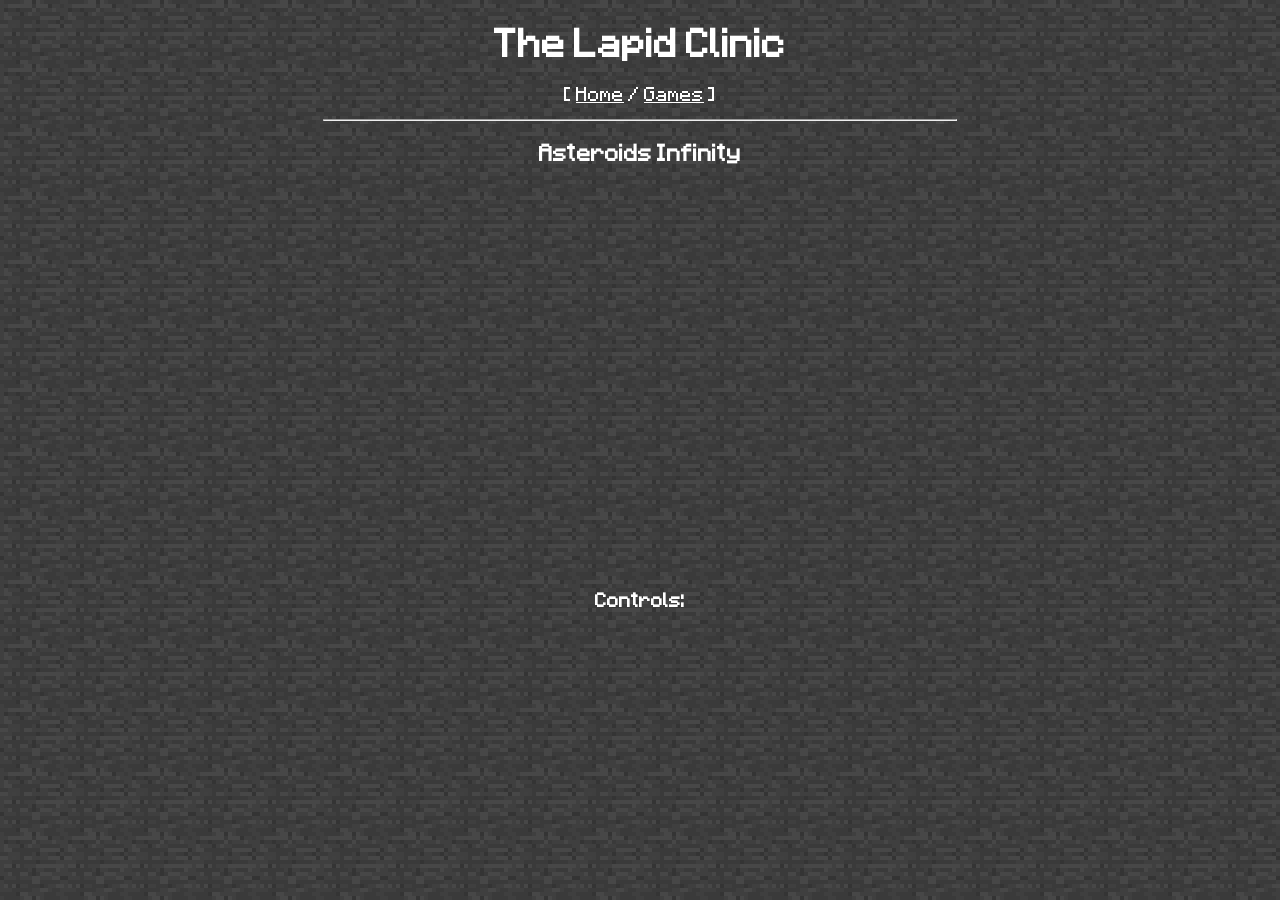
==== asteroidsforever.html @ b38b36e4 "Update asteroidsforever.html" ====
<!DOCTYPE html>
  <html>
    <head>
      <link type="image/x-icon" rel="shortcut icon" href="images/favicon.png" />
      <link rel="stylesheet" href="style.css">
      <title>Asteroids Infinity - The Lapid Clinic</title>
    </head>
    <body>
      <h1>The Lapid Clinic</h1>
      <p>
        [ <a href="index.html">Home</a> / <a href="games.html">Games</a> ]
      </p>
        <hr>
      <h3>Asteroids Infinity</h3>
      <iframe width="480" height="390" frameBorder=0 allowfullscreen allow="geolocation; microphone; camera" title="Asteroids Infinity Snap! Project" src="https://snap.berkeley.edu/embed?projectname=Asteroids%20Infinity&username=thiseaglet_01&pauseButton=true"> </iframe>
      <p>
        <b>Controls:</b>
      </p>
      
    </body>
  </html>
---- style.css ----
body {
  cursor:
    url("images/cursor/cursor.png") 0 0,
    auto;
  cursor:
    url("images/cursor/cursor.png") 0 0,
    pointer;
  image-rendering: pixelated;
  image-rendering: crisp-edges;
  background-image: url('images/background.png');
  background-repeat: repeat;
  background-size: auto;
  color: white;
  text-align: center;
  font-family: 'Minecraft';
}

hr {
  width: 50%;
}

a:link {
  color: white; 
}

a:visited {
  color: #a7b7fc; 
}

a:hover {
  color: #505e9a; 
}

.border {
  border: solid;
  border-width: thick;
  border-top-color: #2a2a2a;
  border-left-color: #201f1f;
  border-right-color: #141414;
  border-bottom-color: black;
}

.stonebutton {
  image-rendering: pixelated;
  image-rendering: crisp-edges;
  background-image: url('images/stone.png');
  background-repeat: repeat;
  background-size: auto;
  color: white;
  text-align: center;
  font-family: 'Minecraft';

}

.woodbutton {
  image-rendering: pixelated;
  image-rendering: crisp-edges;
  background-image: url('images/planks.png');
  background-repeat: repeat;
  background-size: auto;
  color: white;
  text-align: center;
  font-family: 'Minecraft';
  border: solid;
  border-width: 2px;
  border-top-color: #bc9862;
  border-left-color: #9f844d;
  border-right-color: #735e39;
  border-bottom-color: #695433;
}

.woodbutton:active {
  border-top-color: #695433;
  border-left-color: #735e39;
  border-right-color: #9f844d;
  border-bottom-color: #bc9862;
}

@font-face {
  font-family: 'Minecraft';
  src: url('fonts/mc.woff');
}
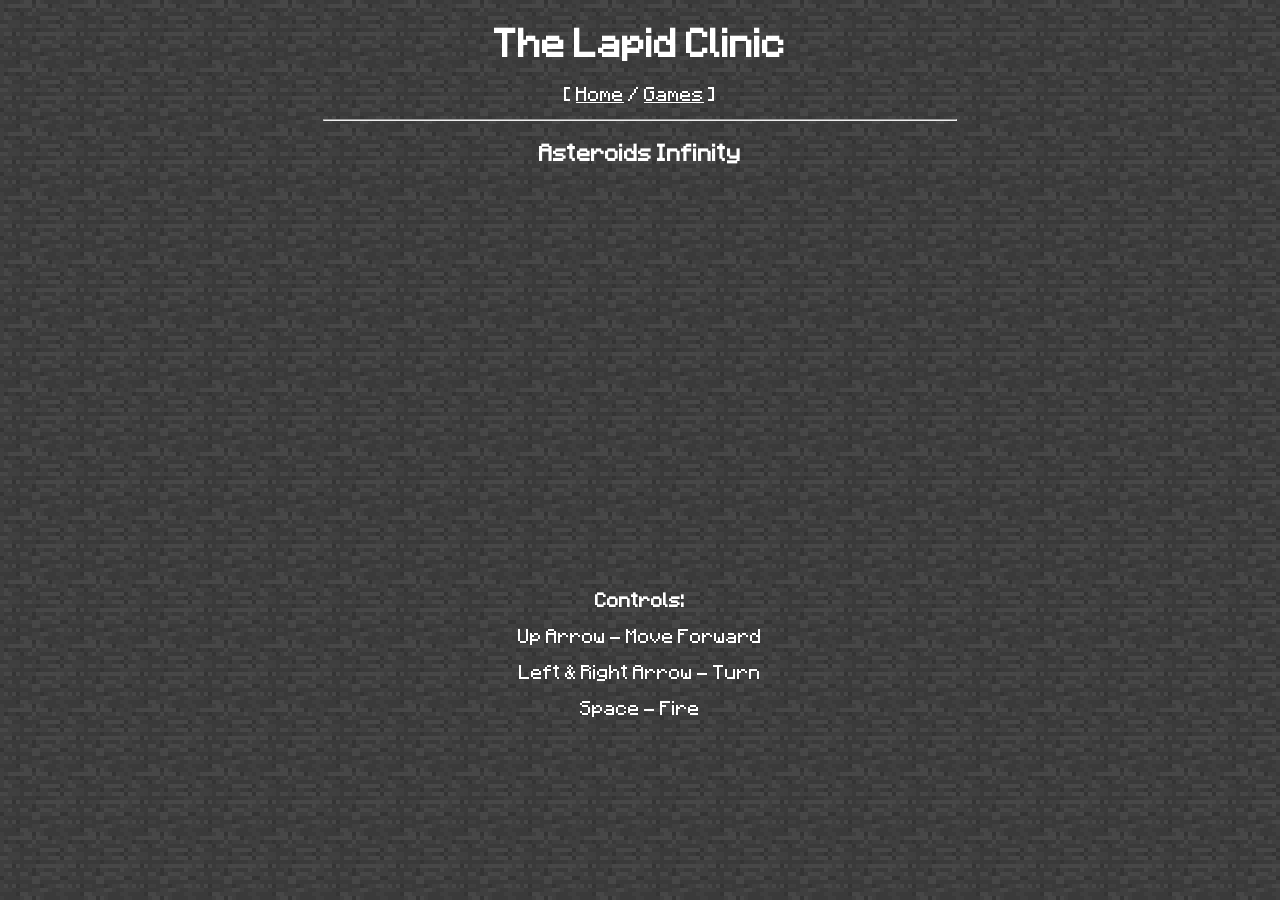
==== commit 6193d39a: "Update asteroidsforever.html" ====
--- a/asteroidsforever.html
+++ b/asteroidsforever.html
@@ -16,6 +16,14 @@
       <p>
         <b>Controls:</b>
       </p>
-      
+      <p>
+        Up Arrow - Move Forward
+      </p>
+      <p>
+        Left & Right Arrow - Turn 
+      </p>
+      <p>
+        Space - Fire
+      </p>
     </body>
   </html>
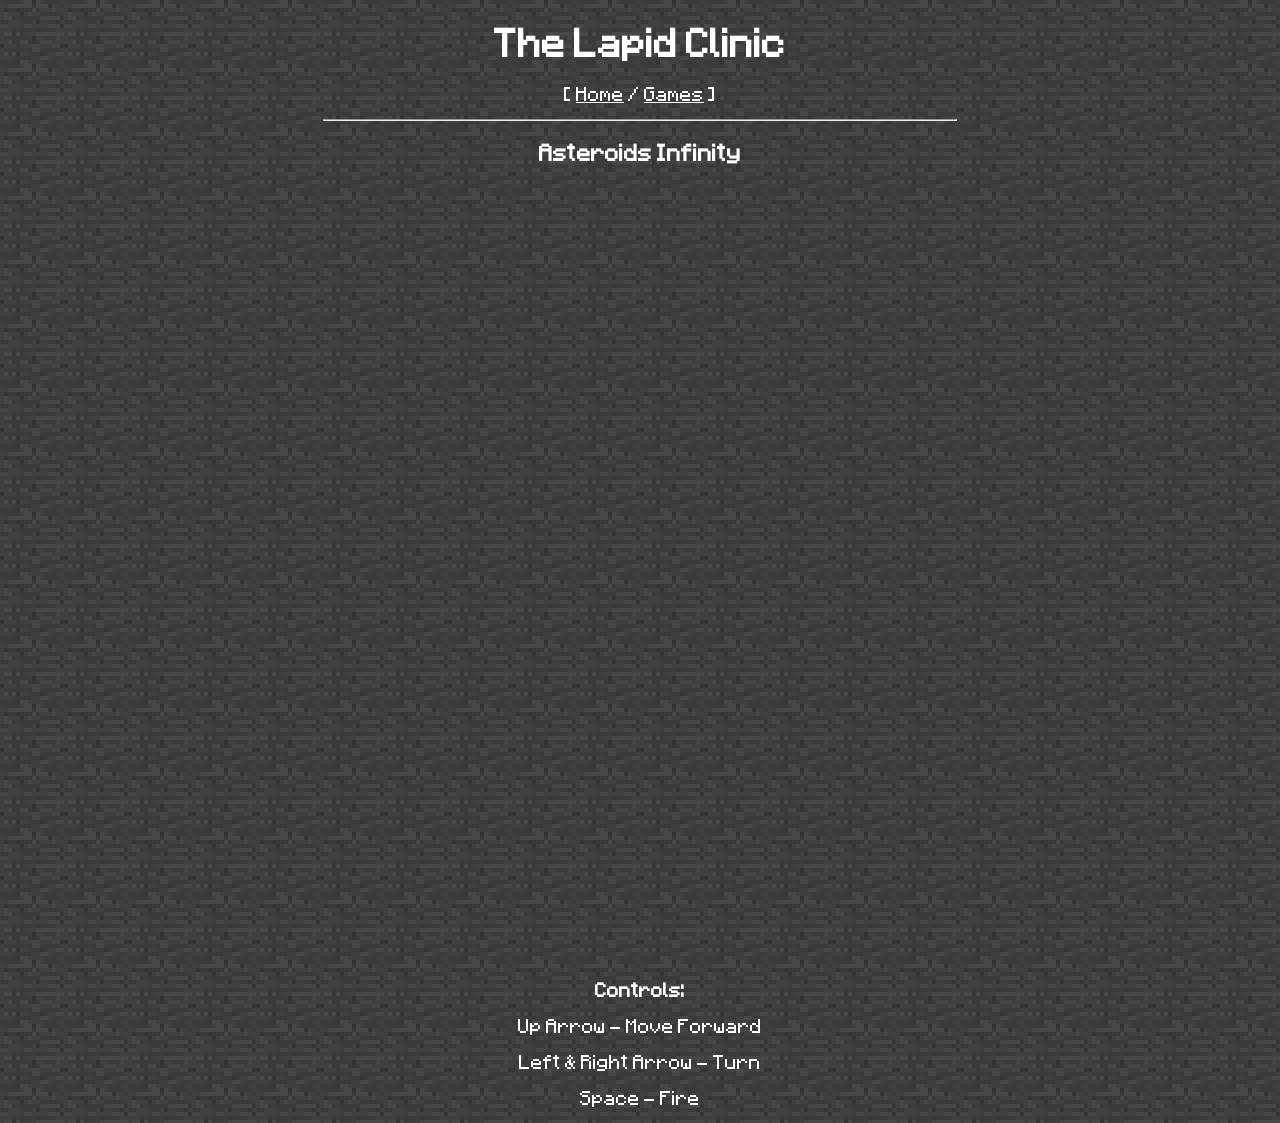
==== commit 50a74eff: "Update asteroidsforever.html" ====
--- a/asteroidsforever.html
+++ b/asteroidsforever.html
@@ -12,7 +12,7 @@
       </p>
         <hr>
       <h3>Asteroids Infinity</h3>
-      <iframe width="480" height="390" frameBorder=0 allowfullscreen allow="geolocation; microphone; camera" title="Asteroids Infinity Snap! Project" src="https://snap.berkeley.edu/embed?projectname=Asteroids%20Infinity&username=thiseaglet_01&pauseButton=true"> </iframe>
+      <iframe width="960" height="780" frameBorder=0 allowfullscreen allow="geolocation; microphone; camera" title="Asteroids Infinity Snap! Project" src="https://snap.berkeley.edu/embed?projectname=Asteroids%20Infinity&username=thiseaglet_01&pauseButton=true"> </iframe>
       <p>
         <b>Controls:</b>
       </p>
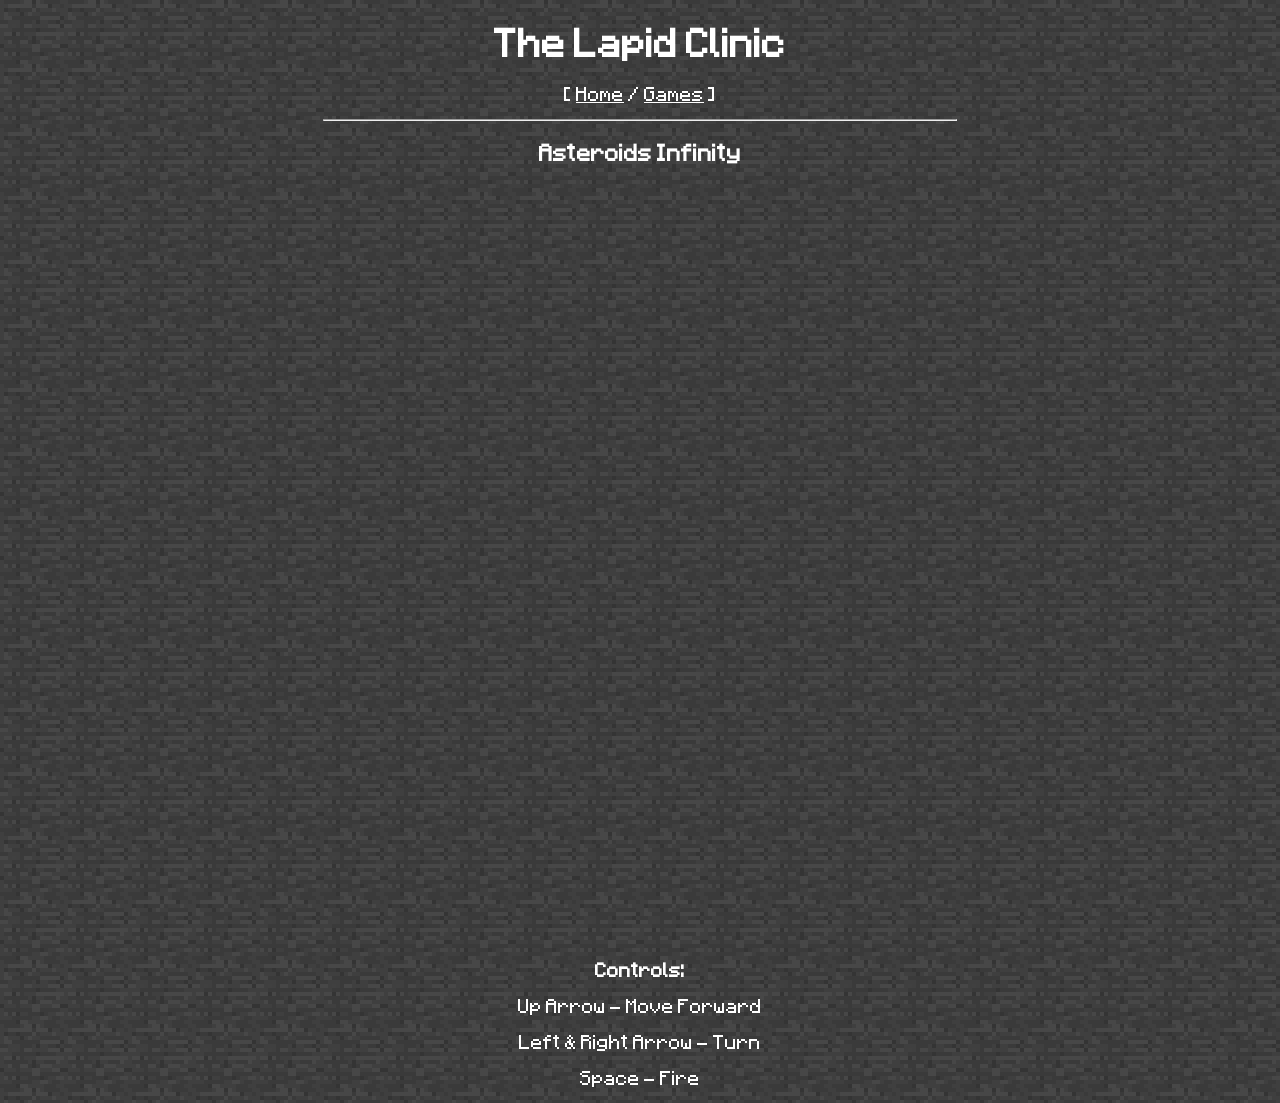
==== commit 22c0e31b: "Update asteroidsforever.html" ====
--- a/asteroidsforever.html
+++ b/asteroidsforever.html
@@ -12,7 +12,7 @@
       </p>
         <hr>
       <h3>Asteroids Infinity</h3>
-      <iframe width="960" height="780" frameBorder=0 allowfullscreen allow="geolocation; microphone; camera" title="Asteroids Infinity Snap! Project" src="https://snap.berkeley.edu/embed?projectname=Asteroids%20Infinity&username=thiseaglet_01&pauseButton=true"> </iframe>
+      <iframe width="960" height="760" frameBorder=0 allowfullscreen allow="geolocation; microphone; camera" title="Asteroids Infinity Snap! Project" src="https://snap.berkeley.edu/embed?projectname=Asteroids%20Infinity&username=thiseaglet_01&pauseButton=true"> </iframe>
       <p>
         <b>Controls:</b>
       </p>
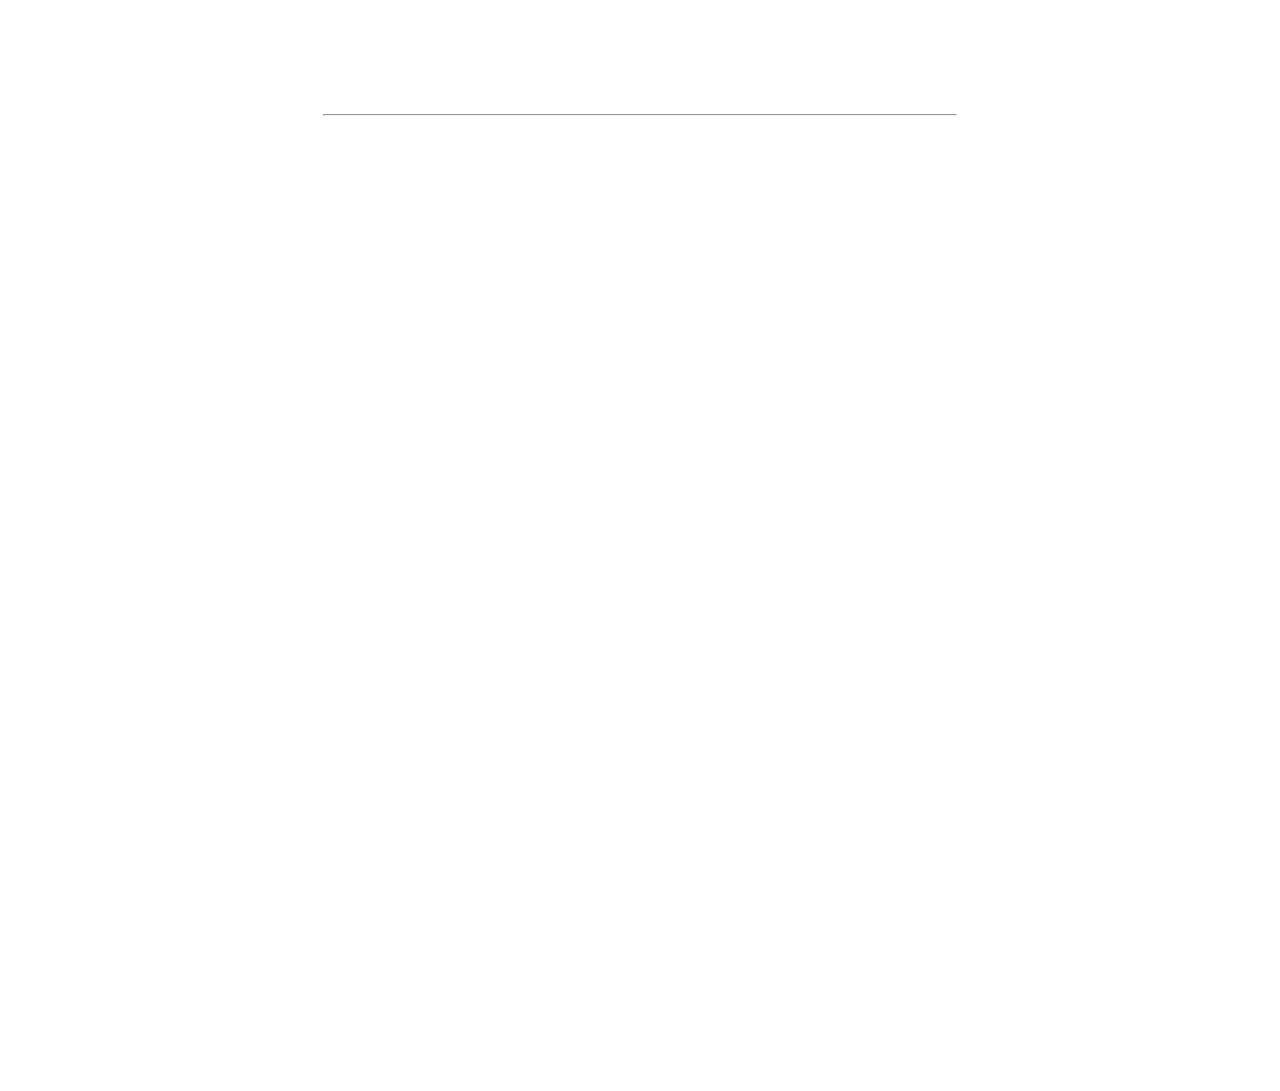
==== commit 7ee66d4a: "asset cleanup" ====
--- a/asteroidsforever.html
+++ b/asteroidsforever.html
@@ -1,8 +1,8 @@
 <!DOCTYPE html>
   <html>
     <head>
-      <link type="image/x-icon" rel="shortcut icon" href="images/favicon.png" />
-      <link rel="stylesheet" href="style.css">
+      <link type="image/x-icon" rel="shortcut icon" href="assets/images/favicon.png" />
+      <link rel="stylesheet" href="assets/style.css">
       <title>Asteroids Infinity - The Lapid Clinic</title>
     </head>
     <body>
--- a/assets/style.css
+++ b/assets/style.css
@@ -0,0 +1,93 @@
+body {
+  image-rendering: pixelated;
+  image-rendering: crisp-edges;
+  background-image: url('assets/images/background.png');
+  background-repeat: repeat;
+  background-size: auto;
+  color: white;
+  text-align: center;
+  font-family: 'Minecraft';
+}
+
+hr {
+  width: 50%;
+}
+
+a:link {
+  color: white; 
+}
+
+a:visited {
+  color: #a7b7fc; 
+}
+
+a:hover {
+  color: #505e9a; 
+}
+
+article {
+  text-align: center;
+}
+
+.border {
+  border: solid;
+  border-width: thick;
+  border-top-color: #2a2a2a;
+  border-left-color: #201f1f;
+  border-right-color: #141414;
+  border-bottom-color: black;
+}
+
+.stonebutton {
+  image-rendering: pixelated;
+  image-rendering: crisp-edges;
+  background-image: url('assets/images/stone.png');
+  background-repeat: repeat;
+  background-size: auto;
+  color: white;
+  text-align: center;
+  font-family: 'Minecraft';
+
+}
+
+.woodbutton {
+  image-rendering: pixelated;
+  image-rendering: crisp-edges;
+  background-image: url('assets/images/planks.png');
+  background-repeat: repeat;
+  background-size: auto;
+  color: white;
+  text-align: center;
+  font-family: 'Minecraft';
+  border: solid;
+  border-width: 2px;
+  border-top-color: #bc9862;
+  border-left-color: #9f844d;
+  border-right-color: #735e39;
+  border-bottom-color: #695433;
+}
+
+.woodbutton:active {
+  border-top-color: #695433;
+  border-left-color: #735e39;
+  border-right-color: #9f844d;
+  border-bottom-color: #bc9862;
+}
+
+.menu {
+  margin-top: 2em;
+  width: 320px;
+  background-image: url('assets/images/background2.png');
+  background-repeat: repeat;
+  background-size: auto;
+  background-position: top left;
+  border: 2px solid #555;
+  box-shadow: 0 4px 24px rgba(0,0,0,0.25);
+  padding: 1em 0 2em 0;
+  color: #fff;
+}
+
+@font-face {
+  font-family: 'Minecraft';
+  src: url('assets/fonts/mc.woff');
+}
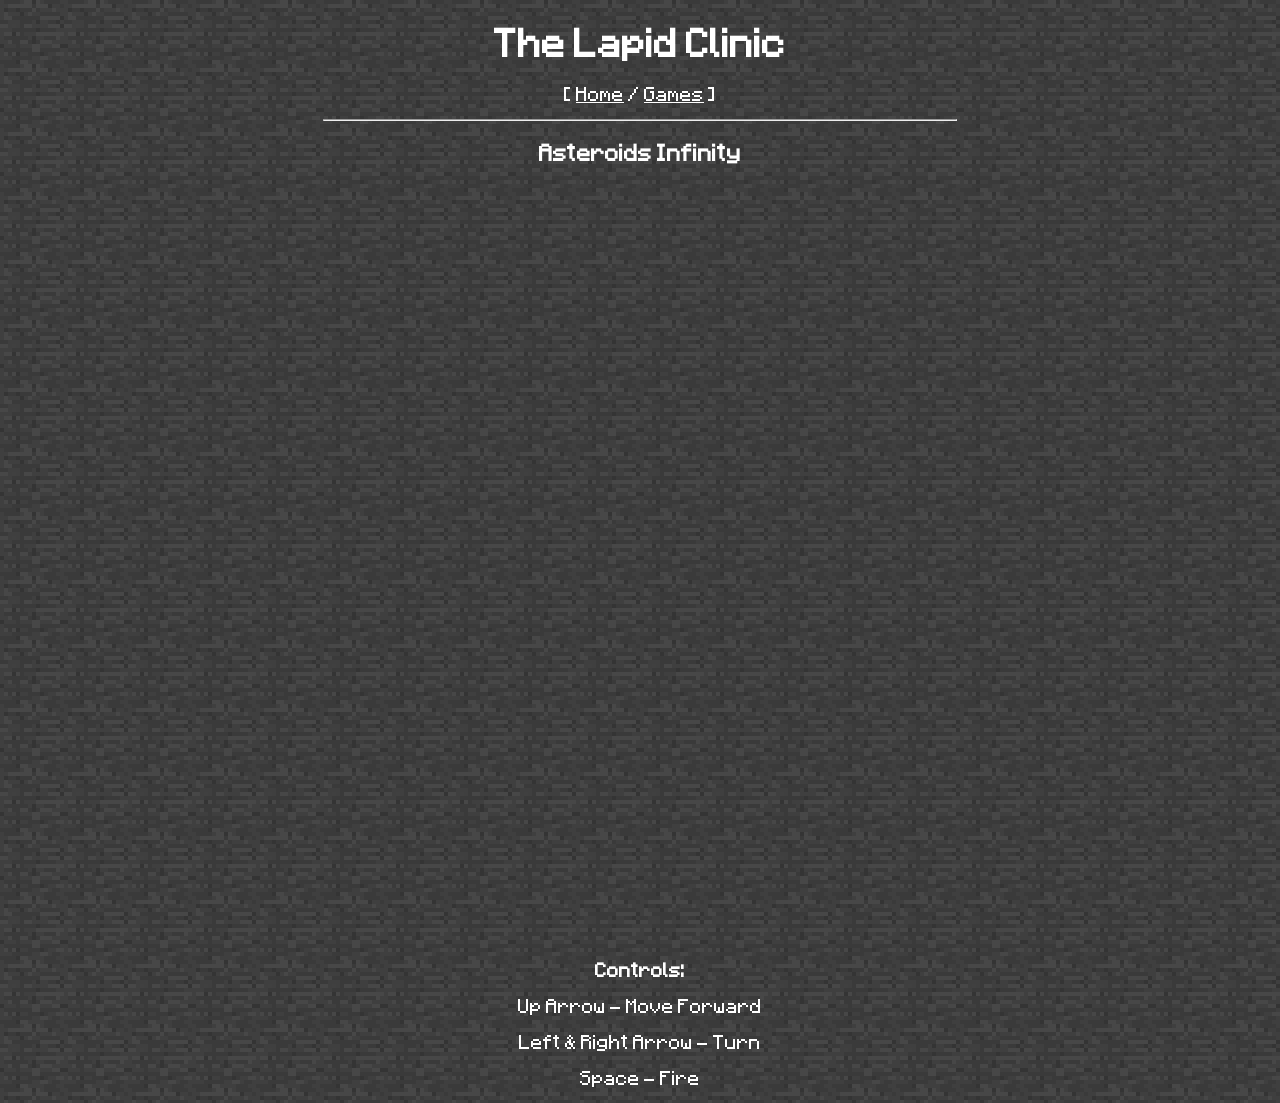
==== commit 737350a3: "css fix" ====
--- a/asteroidsforever.html
+++ b/asteroidsforever.html
@@ -2,7 +2,7 @@
   <html>
     <head>
       <link type="image/x-icon" rel="shortcut icon" href="assets/images/favicon.png" />
-      <link rel="stylesheet" href="assets/style.css">
+      <link rel="stylesheet" href="style.css">
       <title>Asteroids Infinity - The Lapid Clinic</title>
     </head>
     <body>
--- a/style.css
+++ b/style.css
@@ -0,0 +1,99 @@
+body {
+  cursor:
+    url("images/cursor/cursor.png") 0 0,
+    auto;
+  cursor:
+    url("images/cursor/cursor.png") 0 0,
+    pointer;
+  image-rendering: pixelated;
+  image-rendering: crisp-edges;
+  background-image: url('assets/images/background.png');
+  background-repeat: repeat;
+  background-size: auto;
+  color: white;
+  text-align: center;
+  font-family: 'Minecraft';
+}
+
+hr {
+  width: 50%;
+}
+
+a:link {
+  color: white; 
+}
+
+a:visited {
+  color: #a7b7fc; 
+}
+
+a:hover {
+  color: #505e9a; 
+}
+
+article {
+  text-align: center;
+}
+
+.border {
+  border: solid;
+  border-width: thick;
+  border-top-color: #2a2a2a;
+  border-left-color: #201f1f;
+  border-right-color: #141414;
+  border-bottom-color: black;
+}
+
+.stonebutton {
+  image-rendering: pixelated;
+  image-rendering: crisp-edges;
+  background-image: url('assets/images/stone.png');
+  background-repeat: repeat;
+  background-size: auto;
+  color: white;
+  text-align: center;
+  font-family: 'Minecraft';
+
+}
+
+.woodbutton {
+  image-rendering: pixelated;
+  image-rendering: crisp-edges;
+  background-image: url('assets/images/planks.png');
+  background-repeat: repeat;
+  background-size: auto;
+  color: white;
+  text-align: center;
+  font-family: 'Minecraft';
+  border: solid;
+  border-width: 2px;
+  border-top-color: #bc9862;
+  border-left-color: #9f844d;
+  border-right-color: #735e39;
+  border-bottom-color: #695433;
+}
+
+.woodbutton:active {
+  border-top-color: #695433;
+  border-left-color: #735e39;
+  border-right-color: #9f844d;
+  border-bottom-color: #bc9862;
+}
+
+.menu {
+  margin-top: 2em;
+  width: 320px;
+  background-image: url('assets/images/background2.png');
+  background-repeat: repeat;
+  background-size: auto;
+  background-position: top left;
+  border: 2px solid #555;
+  box-shadow: 0 4px 24px rgba(0,0,0,0.25);
+  padding: 1em 0 2em 0;
+  color: #fff;
+}
+
+@font-face {
+  font-family: 'Minecraft';
+  src: url('assets/fonts/mc.woff');
+}
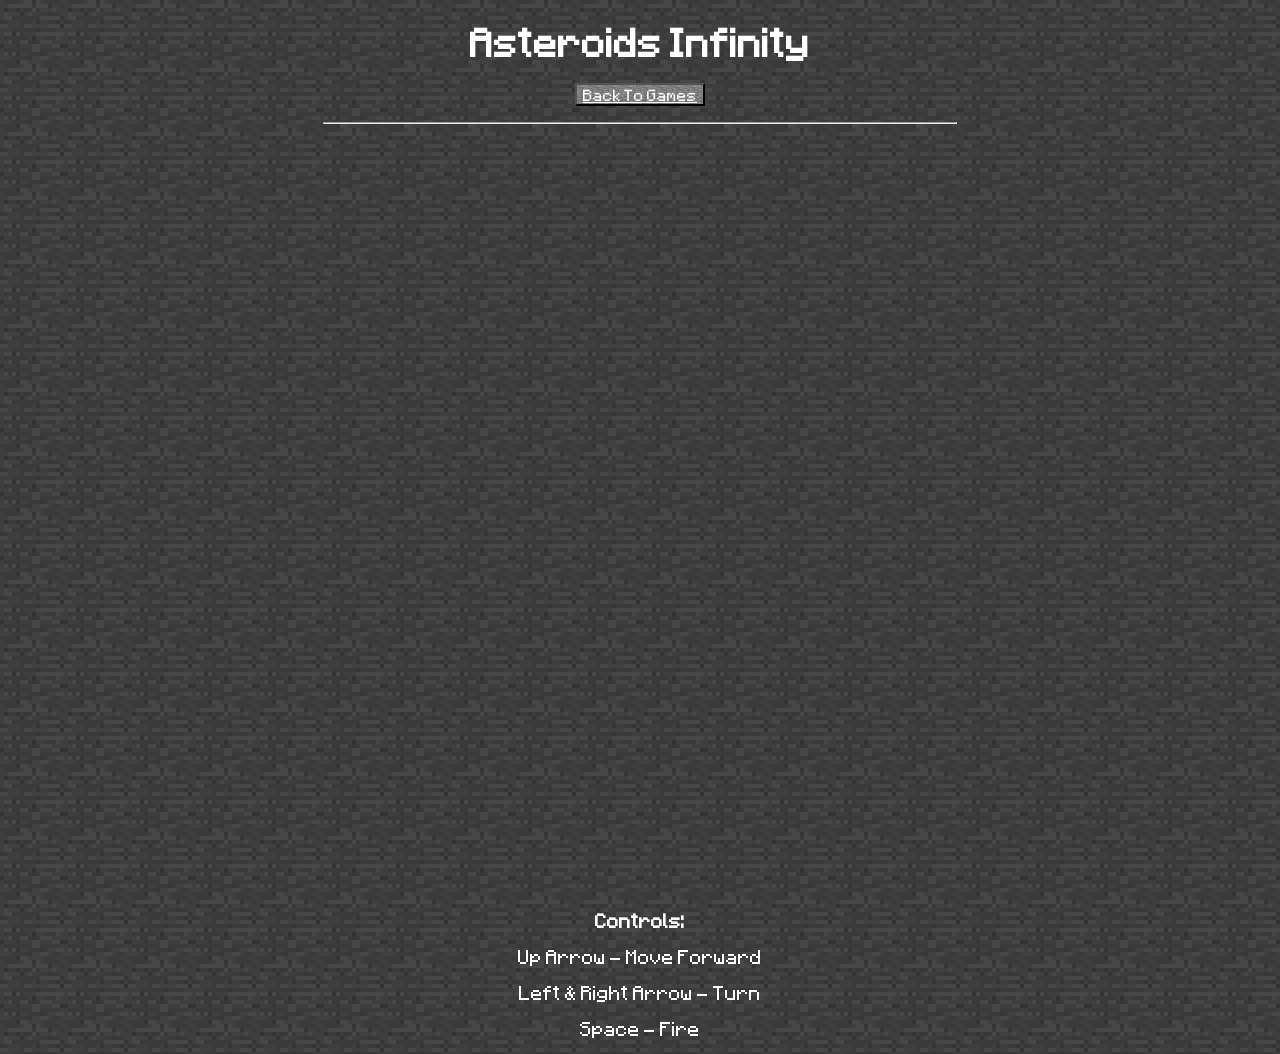
==== commit 1f1e22a0: "Update asteroidsforever.html" ====
--- a/asteroidsforever.html
+++ b/asteroidsforever.html
@@ -1,17 +1,16 @@
 <!DOCTYPE html>
   <html>
     <head>
-      <link type="image/x-icon" rel="shortcut icon" href="assets/images/favicon.png" />
+      <link type="image/x-icon" rel="shortcut icon" href="assets/images/favicon/favicon.png" />
       <link rel="stylesheet" href="style.css">
       <title>Asteroids Infinity - The Lapid Clinic</title>
     </head>
     <body>
-      <h1>The Lapid Clinic</h1>
+      <h1>Asteroids Infinity</h1>
       <p>
-        [ <a href="index.html">Home</a> / <a href="games.html">Games</a> ]
+      <button class="stonebutton"><a href="games.html">Back To Games</a></button>
       </p>
         <hr>
-      <h3>Asteroids Infinity</h3>
       <iframe width="960" height="760" frameBorder=0 allowfullscreen allow="geolocation; microphone; camera" title="Asteroids Infinity Snap! Project" src="https://snap.berkeley.edu/embed?projectname=Asteroids%20Infinity&username=thiseaglet_01&pauseButton=true"> </iframe>
       <p>
         <b>Controls:</b>
--- a/style.css
+++ b/style.css
@@ -1,10 +1,4 @@
 body {
-  cursor:
-    url("images/cursor/cursor.png") 0 0,
-    auto;
-  cursor:
-    url("images/cursor/cursor.png") 0 0,
-    pointer;
   image-rendering: pixelated;
   image-rendering: crisp-edges;
   background-image: url('assets/images/background.png');
@@ -82,8 +76,20 @@
 
 .menu {
   margin-top: 2em;
+  width: 800px;
+  background-image: url('assets/images/background2.png');
+  background-repeat: repeat;
+  background-size: auto;
+  background-position: top left;
+  border: 2px solid #555;
+  box-shadow: 0 4px 24px rgba(0,0,0,0.25);
+  padding: 1em 0 2em 0;
+}
+
+.menu2 {
+  margin-top: 2em;
   width: 320px;
-  background-image: url('assets/images/background2.png');
+  background-image: url('assets/images/background3.png');
   background-repeat: repeat;
   background-size: auto;
   background-position: top left;
